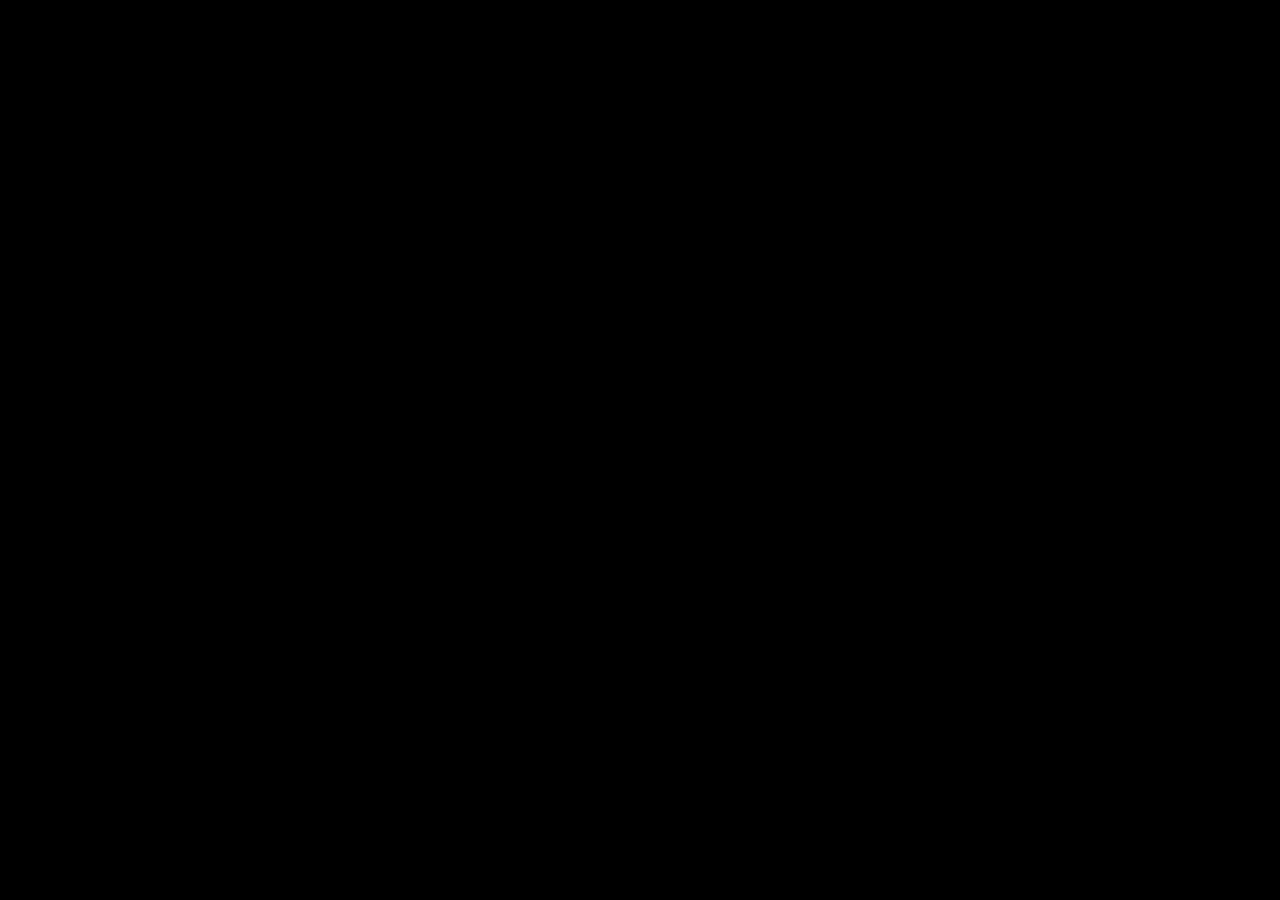
==== video/index.html @ b5e422a5 "initial commit" ====
<html lang="en">
<head>
    <meta charset="utf-8">
    <link rel="stylesheet" type="text/css" href="style.css">
</head>
<body data-control="167.383333333:30">
  <div id="kara-pause-container"></div>
  <table id="kara-lyrics-wrapper">
    <tr>
      <td id="kara-lyrics-container"></td>
    </tr>
  </table>
  <script src="../song-data.js"></script>
  <script src="script.js"></script>
  <script src="../vendor/WebVfx.js"></script>
</body>
</html>
---- video/style.css ----
body,
html {
  background: #000;
  color: #ccc;
  height: 100%;
  width: 100%;
  padding: 0;
  margin: 0;
  box-sizing: border-box;
}

.kara-segment {
  display: inline-block;
  position: relative;
  white-space: pre;
  font-size: 50px;
  font-family: Georgia, "Times New Roman", Times, serif;
}

.kara-text {
  color: gray;
}

.kara-text-highlight {
  color: white;
  position: absolute;
  left: 0;
  top: 0;
  overflow: hidden;
  width: 0;
}
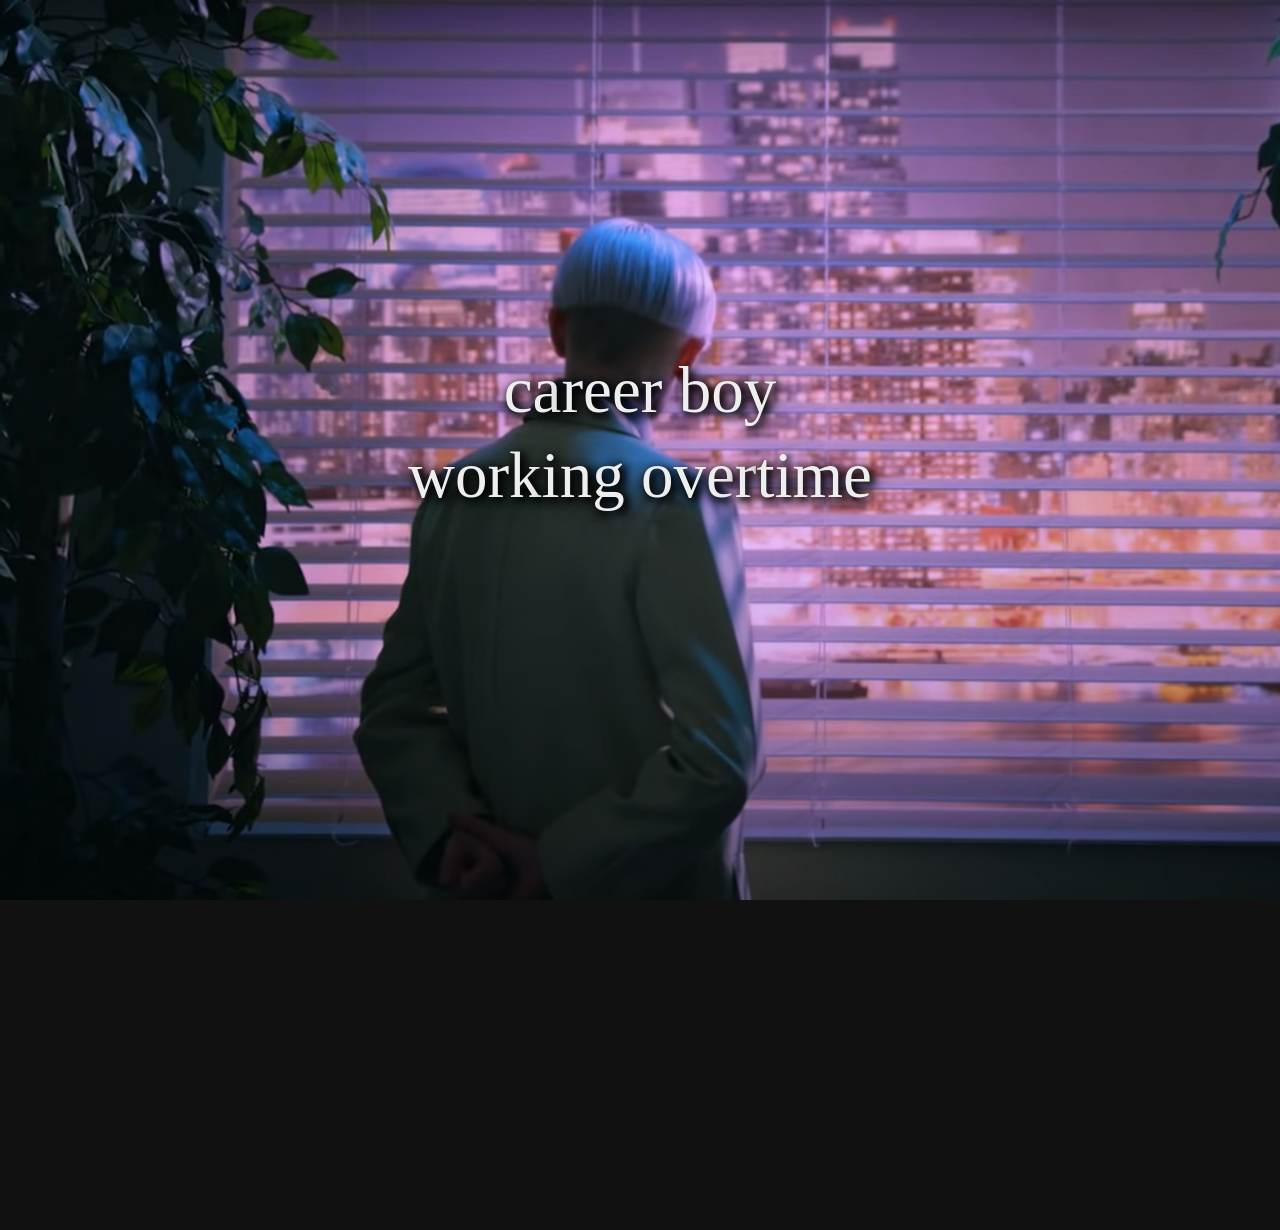
==== commit ed178292: "image transitions" ====
--- a/video/index.html
+++ b/video/index.html
@@ -1,17 +1,13 @@
 <html lang="en">
-<head>
-    <meta charset="utf-8">
-    <link rel="stylesheet" type="text/css" href="style.css">
-</head>
-<body data-control="167.383333333:30">
-  <div id="kara-pause-container"></div>
-  <table id="kara-lyrics-wrapper">
-    <tr>
-      <td id="kara-lyrics-container"></td>
-    </tr>
-  </table>
-  <script src="../song-data.js"></script>
-  <script src="script.js"></script>
-  <script src="../vendor/WebVfx.js"></script>
-</body>
+  <head>
+    <meta charset="utf-8" />
+    <link rel="stylesheet" type="text/css" href="style.css" />
+  </head>
+  <body data-control="167.383333333:30">
+    <div id="kara-image-container"></div>
+    <div id="kara-group-container"></div>
+    <script src="../song-data.js"></script>
+    <script src="script.js"></script>
+    <script src="../vendor/WebVfx.js"></script>
+  </body>
 </html>
--- a/video/style.css
+++ b/video/style.css
@@ -1,31 +1,75 @@
 body,
 html {
-  background: #000;
-  color: #ccc;
+  background: #111;
   height: 100%;
   width: 100%;
   padding: 0;
   margin: 0;
   box-sizing: border-box;
+  overflow: hidden;
+  position: relative;
+}
+
+#kara-image-container {
+  position: absolute;
+  left: 0;
+  top: 0;
+  right: 0;
+  bottom: 0;
+}
+
+.kara-image {
+  position: absolute;
+  left: 0;
+  top: 0;
+  right: 0;
+  bottom: 0;
+  background-size: cover;
+  opacity: 0;
+}
+
+#kara-group-container {
+  position: absolute;
+  left: 0;
+  top: 0;
+  right: 0;
+  bottom: 0;
+  white-space: pre;
+  font-size: 65px;
+  font-family: Georgia, "Times New Roman", Times, serif;
+  text-align: center;
+  font-weight: 400;
+}
+
+.kara-group {
+  position: absolute;
+  top: 0;
+  left: 0;
+  right: 0;
+}
+
+.kara-newline {
+  height: 10px;
+  overflow: hidden;
 }
 
 .kara-segment {
   display: inline-block;
   position: relative;
-  white-space: pre;
-  font-size: 50px;
-  font-family: Georgia, "Times New Roman", Times, serif;
 }
 
 .kara-text {
-  color: gray;
+  color: #eee;
+  text-shadow: 3px 3px 10px #000, 3px 3px 10px #000, 3px 3px 20px #000;
 }
 
 .kara-text-highlight {
-  color: white;
+  color: #f3f;
   position: absolute;
   left: 0;
   top: 0;
+  bottom: 0;
   overflow: hidden;
   width: 0;
+  text-shadow: 0 0 2px #f3f, 0 0 2px #f3f, 0 0 2px #f3f;
 }
